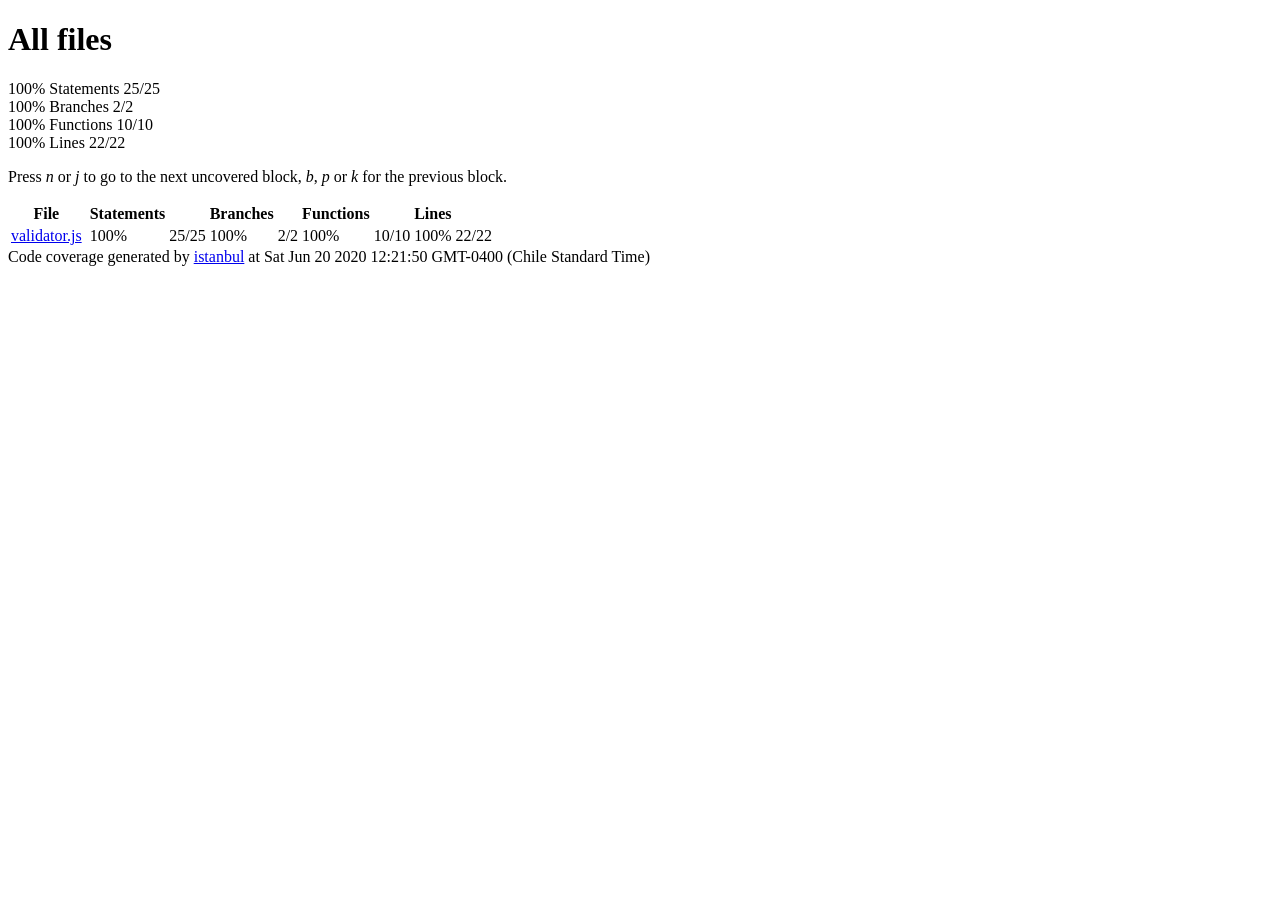
==== coverage/lcov-report/index.html @ cd85c319 "Test unitarios 100% de cobertura" ====
<!doctype html>
<html lang="en">

<head>
    <title>Code coverage report for All files</title>
    <meta charset="utf-8" />
    <link rel="stylesheet" href="prettify.css" />
    <link rel="stylesheet" href="base.css" />
    <meta name="viewport" content="width=device-width, initial-scale=1">
    <style type='text/css'>
        .coverage-summary .sorter {
            background-image: url(sort-arrow-sprite.png);
        }
    </style>
</head>
    
<body>
<div class='wrapper'>
    <div class='pad1'>
        <h1>All files</h1>
        <div class='clearfix'>
            
            <div class='fl pad1y space-right2'>
                <span class="strong">100% </span>
                <span class="quiet">Statements</span>
                <span class='fraction'>25/25</span>
            </div>
        
            
            <div class='fl pad1y space-right2'>
                <span class="strong">100% </span>
                <span class="quiet">Branches</span>
                <span class='fraction'>2/2</span>
            </div>
        
            
            <div class='fl pad1y space-right2'>
                <span class="strong">100% </span>
                <span class="quiet">Functions</span>
                <span class='fraction'>10/10</span>
            </div>
        
            
            <div class='fl pad1y space-right2'>
                <span class="strong">100% </span>
                <span class="quiet">Lines</span>
                <span class='fraction'>22/22</span>
            </div>
        
            
        </div>
        <p class="quiet">
            Press <em>n</em> or <em>j</em> to go to the next uncovered block, <em>b</em>, <em>p</em> or <em>k</em> for the previous block.
        </p>
    </div>
    <div class='status-line high'></div>
    <div class="pad1">
<table class="coverage-summary">
<thead>
<tr>
   <th data-col="file" data-fmt="html" data-html="true" class="file">File</th>
   <th data-col="pic" data-type="number" data-fmt="html" data-html="true" class="pic"></th>
   <th data-col="statements" data-type="number" data-fmt="pct" class="pct">Statements</th>
   <th data-col="statements_raw" data-type="number" data-fmt="html" class="abs"></th>
   <th data-col="branches" data-type="number" data-fmt="pct" class="pct">Branches</th>
   <th data-col="branches_raw" data-type="number" data-fmt="html" class="abs"></th>
   <th data-col="functions" data-type="number" data-fmt="pct" class="pct">Functions</th>
   <th data-col="functions_raw" data-type="number" data-fmt="html" class="abs"></th>
   <th data-col="lines" data-type="number" data-fmt="pct" class="pct">Lines</th>
   <th data-col="lines_raw" data-type="number" data-fmt="html" class="abs"></th>
</tr>
</thead>
<tbody><tr>
	<td class="file high" data-value="validator.js"><a href="validator.js.html">validator.js</a></td>
	<td data-value="100" class="pic high">
	<div class="chart"><div class="cover-fill cover-full" style="width: 100%"></div><div class="cover-empty" style="width: 0%"></div></div>
	</td>
	<td data-value="100" class="pct high">100%</td>
	<td data-value="25" class="abs high">25/25</td>
	<td data-value="100" class="pct high">100%</td>
	<td data-value="2" class="abs high">2/2</td>
	<td data-value="100" class="pct high">100%</td>
	<td data-value="10" class="abs high">10/10</td>
	<td data-value="100" class="pct high">100%</td>
	<td data-value="22" class="abs high">22/22</td>
	</tr>

</tbody>
</table>
</div>
                <div class='push'></div><!-- for sticky footer -->
            </div><!-- /wrapper -->
            <div class='footer quiet pad2 space-top1 center small'>
                Code coverage generated by
                <a href="https://istanbul.js.org/" target="_blank">istanbul</a>
                at Sat Jun 20 2020 12:21:50 GMT-0400 (Chile Standard Time)
            </div>
        </div>
        <script src="prettify.js"></script>
        <script>
            window.onload = function () {
                prettyPrint();
            };
        </script>
        <script src="sorter.js"></script>
        <script src="block-navigation.js"></script>
    </body>
</html>
---- coverage/lcov-report/prettify.css ----
.pln{color:#000}@media screen{.str{color:#080}.kwd{color:#008}.com{color:#800}.typ{color:#606}.lit{color:#066}.pun,.opn,.clo{color:#660}.tag{color:#008}.atn{color:#606}.atv{color:#080}.dec,.var{color:#606}.fun{color:red}}@media print,projection{.str{color:#060}.kwd{color:#006;font-weight:bold}.com{color:#600;font-style:italic}.typ{color:#404;font-weight:bold}.lit{color:#044}.pun,.opn,.clo{color:#440}.tag{color:#006;font-weight:bold}.atn{color:#404}.atv{color:#060}}pre.prettyprint{padding:2px;border:1px solid #888}ol.linenums{margin-top:0;margin-bottom:0}li.L0,li.L1,li.L2,li.L3,li.L5,li.L6,li.L7,li.L8{list-style-type:none}li.L1,li.L3,li.L5,li.L7,li.L9{background:#eee}
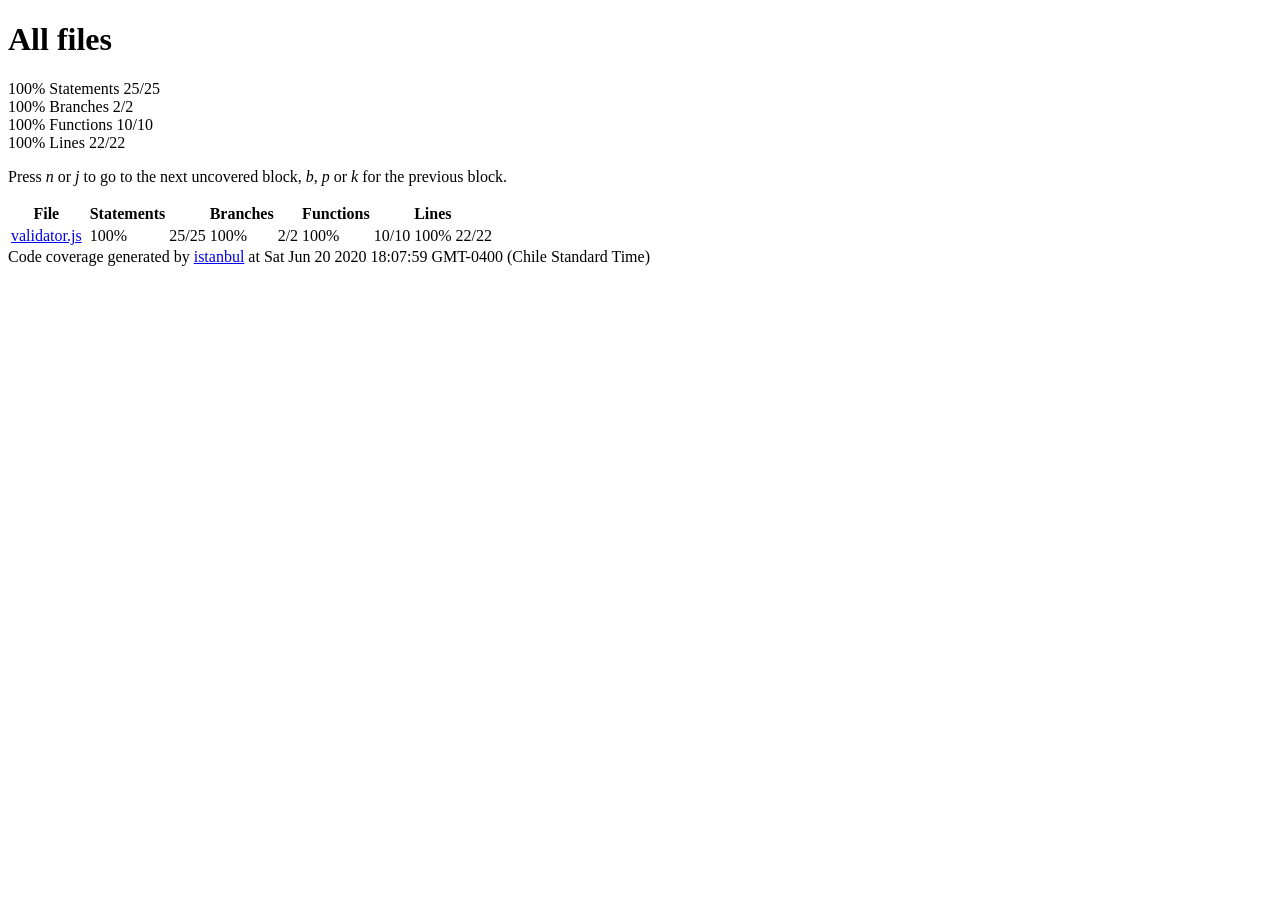
==== commit e90ff58e: "Actualización de archivo Readme" ====
--- a/coverage/lcov-report/index.html
+++ b/coverage/lcov-report/index.html
@@ -94,7 +94,7 @@
             <div class='footer quiet pad2 space-top1 center small'>
                 Code coverage generated by
                 <a href="https://istanbul.js.org/" target="_blank">istanbul</a>
-                at Sat Jun 20 2020 12:21:50 GMT-0400 (Chile Standard Time)
+                at Sat Jun 20 2020 18:07:59 GMT-0400 (Chile Standard Time)
             </div>
         </div>
         <script src="prettify.js"></script>
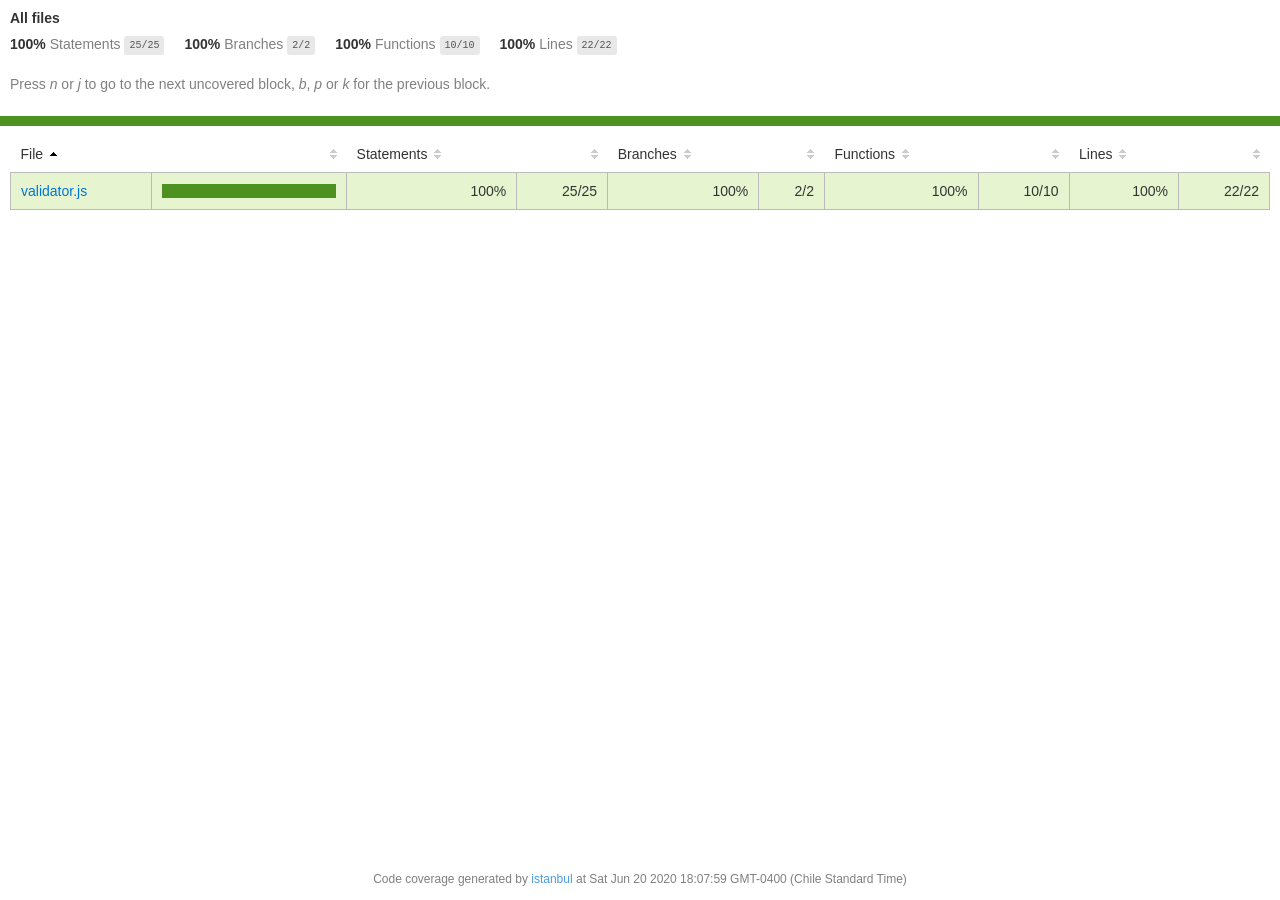
==== commit fb6f0bcc: "cambios css" ====
--- a/coverage/lcov-report/index.html
+++ b/coverage/lcov-report/index.html
@@ -18,7 +18,7 @@
 <body>
 <div class='wrapper'>
     <div class='pad1'>
-        <h1>All files</h1>
+        <h2>All files</h2>
         <div class='clearfix'>
             
             <div class='fl pad1y space-right2'>
--- a/coverage/lcov-report/base.css
+++ b/coverage/lcov-report/base.css
@@ -0,0 +1,224 @@
+body, html {
+  margin:0; padding: 0;
+  height: 100%;
+}
+body {
+    font-family: Helvetica Neue, Helvetica, Arial;
+    font-size: 14px;
+    color:#333;
+}
+.small { font-size: 12px; }
+*, *:after, *:before {
+  -webkit-box-sizing:border-box;
+     -moz-box-sizing:border-box;
+          box-sizing:border-box;
+  }
+h2 { font-size: 20px; margin: 0;}
+h2 { font-size: 14px; }
+pre {
+    font: 12px/1.4 Consolas, "Liberation Mono", Menlo, Courier, monospace;
+    margin: 0;
+    padding: 0;
+    -moz-tab-size: 2;
+    -o-tab-size:  2;
+    tab-size: 2;
+}
+a { color:#0074D9; text-decoration:none; }
+a:hover { text-decoration:underline; }
+.strong { font-weight: bold; }
+.space-top1 { padding: 10px 0 0 0; }
+.pad2y { padding: 20px 0; }
+.pad1y { padding: 10px 0; }
+.pad2x { padding: 0 20px; }
+.pad2 { padding: 20px; }
+.pad1 { padding: 10px; }
+.space-left2 { padding-left:55px; }
+.space-right2 { padding-right:20px; }
+.center { text-align:center; }
+.clearfix { display:block; }
+.clearfix:after {
+  content:'';
+  display:block;
+  height:0;
+  clear:both;
+  visibility:hidden;
+  }
+.fl { float: left; }
+@media only screen and (max-width:640px) {
+  .col3 { width:100%; max-width:100%; }
+  .hide-mobile { display:none!important; }
+}
+
+.quiet {
+  color: #7f7f7f;
+  color: rgba(0,0,0,0.5);
+}
+.quiet a { opacity: 0.7; }
+
+.fraction {
+  font-family: Consolas, 'Liberation Mono', Menlo, Courier, monospace;
+  font-size: 10px;
+  color: #555;
+  background: #E8E8E8;
+  padding: 4px 5px;
+  border-radius: 3px;
+  vertical-align: middle;
+}
+
+div.path a:link, div.path a:visited { color: #333; }
+table.coverage {
+  border-collapse: collapse;
+  margin: 10px 0 0 0;
+  padding: 0;
+}
+
+table.coverage td {
+  margin: 0;
+  padding: 0;
+  vertical-align: top;
+}
+table.coverage td.line-count {
+    text-align: right;
+    padding: 0 5px 0 20px;
+}
+table.coverage td.line-coverage {
+    text-align: right;
+    padding-right: 10px;
+    min-width:20px;
+}
+
+table.coverage td span.cline-any {
+    display: inline-block;
+    padding: 0 5px;
+    width: 100%;
+}
+.missing-if-branch {
+    display: inline-block;
+    margin-right: 5px;
+    border-radius: 3px;
+    position: relative;
+    padding: 0 4px;
+    background: #333;
+    color: yellow;
+}
+
+.skip-if-branch {
+    display: none;
+    margin-right: 10px;
+    position: relative;
+    padding: 0 4px;
+    background: #ccc;
+    color: white;
+}
+.missing-if-branch .typ, .skip-if-branch .typ {
+    color: inherit !important;
+}
+.coverage-summary {
+  border-collapse: collapse;
+  width: 100%;
+}
+.coverage-summary tr { border-bottom: 1px solid #bbb; }
+.keyline-all { border: 1px solid #ddd; }
+.coverage-summary td, .coverage-summary th { padding: 10px; }
+.coverage-summary tbody { border: 1px solid #bbb; }
+.coverage-summary td { border-right: 1px solid #bbb; }
+.coverage-summary td:last-child { border-right: none; }
+.coverage-summary th {
+  text-align: left;
+  font-weight: normal;
+  white-space: nowrap;
+}
+.coverage-summary th.file { border-right: none !important; }
+.coverage-summary th.pct { }
+.coverage-summary th.pic,
+.coverage-summary th.abs,
+.coverage-summary td.pct,
+.coverage-summary td.abs { text-align: right; }
+.coverage-summary td.file { white-space: nowrap;  }
+.coverage-summary td.pic { min-width: 120px !important;  }
+.coverage-summary tfoot td { }
+
+.coverage-summary .sorter {
+    height: 10px;
+    width: 7px;
+    display: inline-block;
+    margin-left: 0.5em;
+    background: url(sort-arrow-sprite.png) no-repeat scroll 0 0 transparent;
+}
+.coverage-summary .sorted .sorter {
+    background-position: 0 -20px;
+}
+.coverage-summary .sorted-desc .sorter {
+    background-position: 0 -10px;
+}
+.status-line {  height: 10px; }
+/* yellow */
+.cbranch-no { background: yellow !important; color: #111; }
+/* dark red */
+.red.solid, .status-line.low, .low .cover-fill { background:#C21F39 }
+.low .chart { border:1px solid #C21F39 }
+.highlighted,
+.highlighted .cstat-no, .highlighted .fstat-no, .highlighted .cbranch-no{
+  background: #C21F39 !important;
+}
+/* medium red */
+.cstat-no, .fstat-no, .cbranch-no, .cbranch-no { background:#F6C6CE }
+/* light red */
+.low, .cline-no { background:#FCE1E5 }
+/* light green */
+.high, .cline-yes { background:rgb(230,245,208) }
+/* medium green */
+.cstat-yes { background:rgb(161,215,106) }
+/* dark green */
+.status-line.high, .high .cover-fill { background:rgb(77,146,33) }
+.high .chart { border:1px solid rgb(77,146,33) }
+/* dark yellow (gold) */
+.status-line.medium, .medium .cover-fill { background: #f9cd0b; }
+.medium .chart { border:1px solid #f9cd0b; }
+/* light yellow */
+.medium { background: #fff4c2; }
+
+.cstat-skip { background: #ddd; color: #111; }
+.fstat-skip { background: #ddd; color: #111 !important; }
+.cbranch-skip { background: #ddd !important; color: #111; }
+
+span.cline-neutral { background: #eaeaea; }
+
+.coverage-summary td.empty {
+    opacity: .5;
+    padding-top: 4px;
+    padding-bottom: 4px;
+    line-height: 1;
+    color: #888;
+}
+
+.cover-fill, .cover-empty {
+  display:inline-block;
+  height: 12px;
+}
+.chart {
+  line-height: 0;
+}
+.cover-empty {
+    background: white;
+}
+.cover-full {
+    border-right: none !important;
+}
+pre.prettyprint {
+    border: none !important;
+    padding: 0 !important;
+    margin: 0 !important;
+}
+.com { color: #999 !important; }
+.ignore-none { color: #999; font-weight: normal; }
+
+.wrapper {
+  min-height: 100%;
+  height: auto !important;
+  height: 100%;
+  margin: 0 auto -48px;
+}
+.footer, .push {
+  height: 48px;
+}
